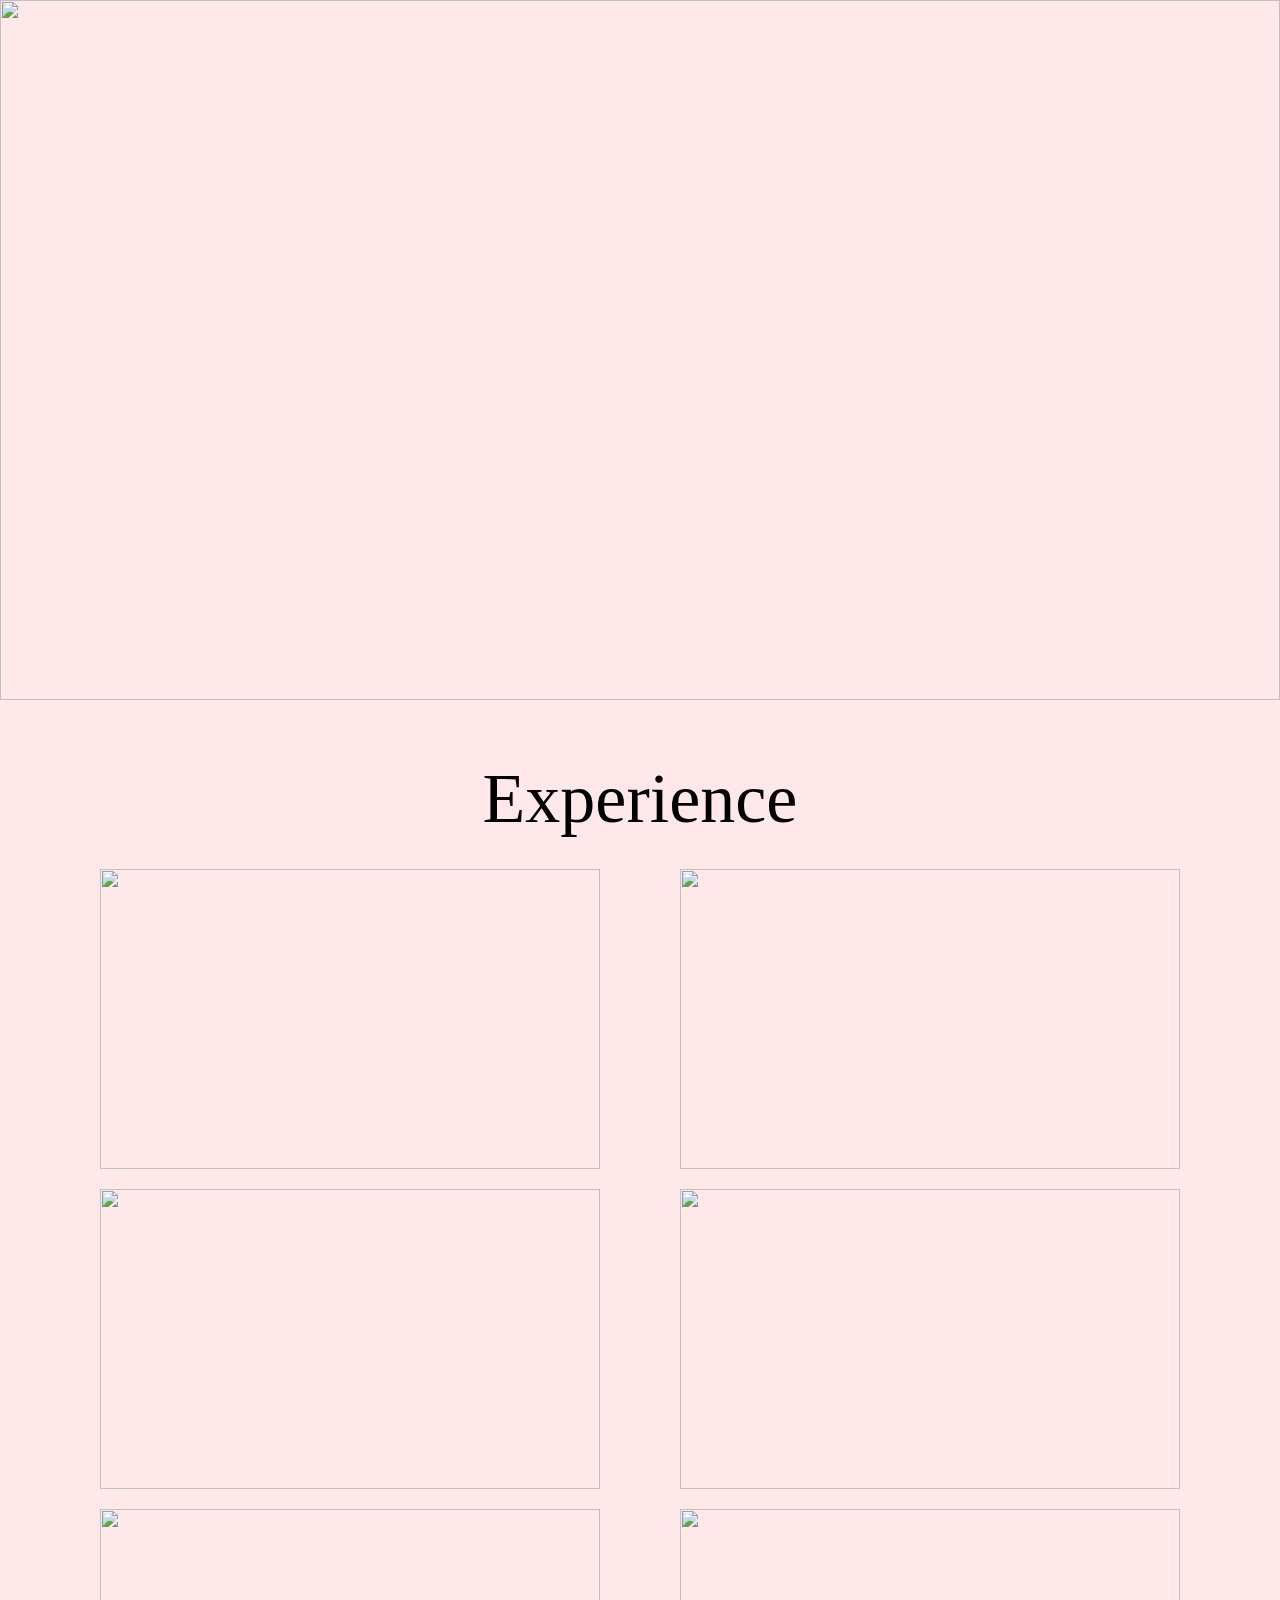
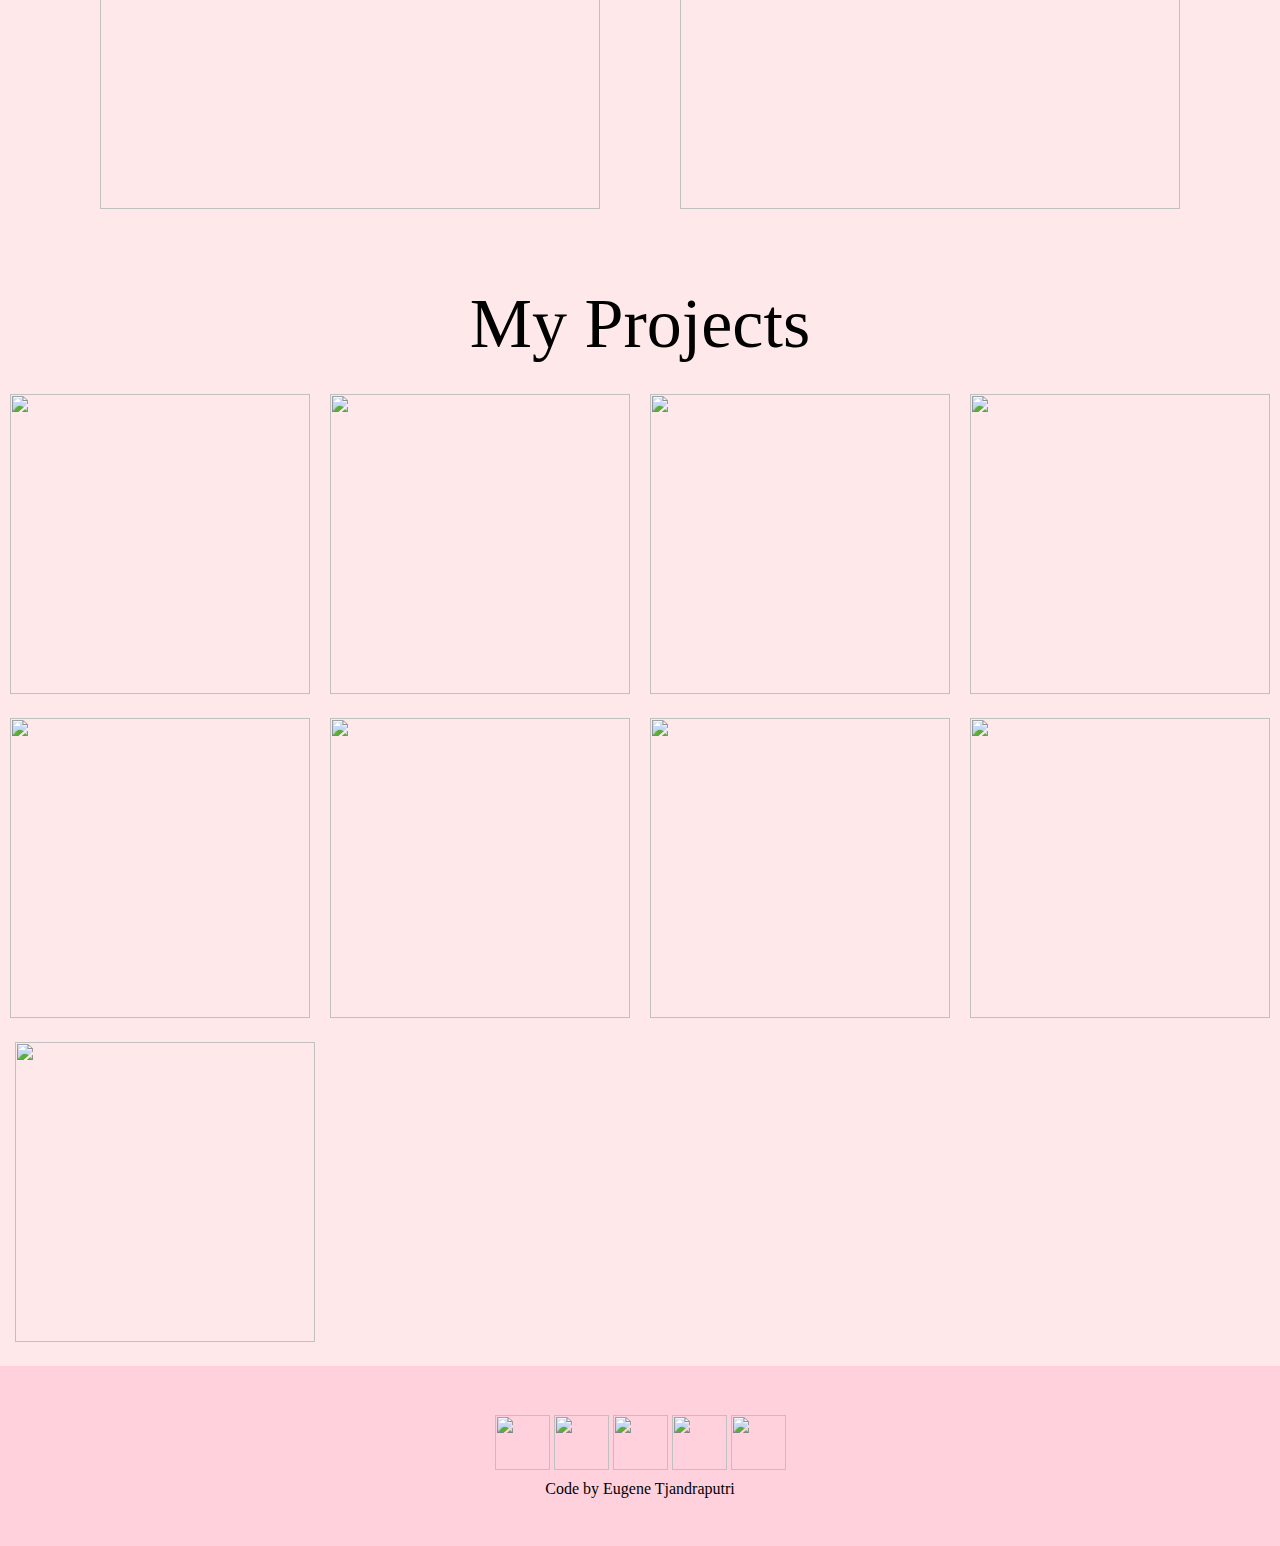
==== home.html @ cbfa0798 "Add files via upload" ====
<!DOCTYPE html>
<html lang="en">
<head>
    <meta charset="UTF-8">
    <meta name="viewport" content="width=device-width, initial-scale=1.0">
    <title>Eugene Tjandraputri</title>
    <link rel="stylesheet" type="text/css" media="screen" href="styleHome.css">
</head>
<body>

    <div class="pictofMe">
        <img src="../Website/asset/pictOfMe1.jpg">
    </div>

    <div class="experience">
        <div class="title">Experience</div>
            <div class="experienceContent">
                <img class="paskibImg" src="../Website/asset/experience/1.jpg">
                <img class="osisImg" src="../Website/asset/experience/2.jpg">
            </div>
            <div class="experienceContent">
                <img class="provokeImg" src="../Website/asset/experience/3.jpg">
                <img class="tulusImg" src="../Website/asset/experience/5.jpg">
            </div>
            <div class="experienceContent">
                <img class="budcampImg" src="../Website/asset/experience/6.jpg">
                <img class="kmbdImg" src="../Website/asset/experience/4.jpg">
            </div>
        </div>

    <div class="project">
        <div class="title">My Projects</div>
        <div class="kumpulanProject">
            <a href="https://binusianorg-my.sharepoint.com/personal/eugene_tjandraputri_binus_ac_id/_layouts/15/guestaccess.aspx?folderid=0a08e7cdf393b46c796cbf79b674bde4e&authkey=AaShOrHpx7JFiVFTou8UNII&e=w63iUF">
                <img src="../Website/asset/project1.jpg"></a>
            <a href="https://binusianorg-my.sharepoint.com/personal/eugene_tjandraputri_binus_ac_id/_layouts/15/guestaccess.aspx?folderid=037679509854a4def875e54e26614843f&authkey=AWs3gqlq--HY5olhOFAxiKk&e=cFZdHG">
                <img src="../Website/asset/project2.jpg"></a>
            <a href="https://binusianorg-my.sharepoint.com/personal/eugene_tjandraputri_binus_ac_id/_layouts/15/guestaccess.aspx?folderid=03d0ecf32e53c4af98efaa9cacbfdf7fb&authkey=ASsKXxIOf4gy0ArY6H0Y-q4&e=kunXn4">
                <img src="../Website/asset/project3.jpg"></a>
            <a href="https://binusianorg-my.sharepoint.com/personal/eugene_tjandraputri_binus_ac_id/_layouts/15/guestaccess.aspx?docid=078e575b595874246a52f36eb2711c064&authkey=AYNdusK5Q2Ufonyq9pcyDgY&e=am1hpo">
                <img src="../Website/asset/project4.jpg"></a>
        </div>
        <div class="kumpulanProject">
            <a href="https://binusianorg-my.sharepoint.com/personal/eugene_tjandraputri_binus_ac_id/_layouts/15/guestaccess.aspx?folderid=03d070c02ac074ca083b149defe26c52d&authkey=AciiSYdDhyEmVDk4nqhejzA&e=VVocRh">
                <img src="../Website/asset/project5.jpg"></a>
            <a href="https://binusianorg-my.sharepoint.com/personal/eugene_tjandraputri_binus_ac_id/_layouts/15/guestaccess.aspx?folderid=0186c57f361aa4624b09f59bf0d9a1fb1&authkey=AWr2vQPvfyr5-J30D0M-ujM&e=oDepFc">
                <img src="../Website/asset/project6.jpg"></a>
            <a href="https://binusianorg-my.sharepoint.com/personal/eugene_tjandraputri_binus_ac_id/_layouts/15/guestaccess.aspx?folderid=02e53be4d60d2464d945afa48ea5f6348&authkey=Ab8XrXjiD5BsCeX7ayAg_sM&e=nhNCPf">
                <img src="../Website/asset/project7.jpg"></a>
            <a href="#">
                <img src="../Website/asset/project8.jpg"></a>
        </div>
        <div class="kumpulanProject1">
            <a href="#">
                <img src="../Website/asset/project9.jpg"></a>
        </div>
    </div>

    <div class="kosong">
        <span></span> <span></span>
        <span></span> <span></span>
        <span></span> <span></span>
        <span></span> <span></span>
    </div>

    <div class="footer">
        <div class="sosmed">
            <a href="https://twitter.com/eugenetjandra">
                <img src="../Website/asset/twitter.png"></a>
            <a href="#">
                <img src="../Website/asset/facebook.png"></a>
            <a href="https://instagram.com/eugenetjandra">
                <img src="../Website/asset/instagram.png"></a>
            <a href="https://github.com/eugenetjandra">
                <img src="../Website/asset/github.png"></a>
            <a href="https://www.linkedin.com/in/eugene-tjandraputri-1a04101b8/">
                <img src="../Website/asset/linkedin.png"></a>
        </div>
        <div class="madeBy">Code by Eugene Tjandraputri</div>
    </div>
</body>
</html>
---- styleHome.css ----
body {
    margin: 0;
    padding: 0;
    background-color: rgb(254, 232, 234);
}

@font-face {
    font-family: 'CreamPeach';
    src: url(../Website/asset/CreamPeach.ttf);
    font-weight: normal;
    font-style: normal;
}

@font-face {
    font-family: 'FifthGrader';
    src: url(../Website/asset/Fifth-Grader.ttf);
    font-weight: normal;
    font-style: normal;
}

.pictofMe img {
    width: 100%;
    height: 700px;
}

.experience {
    padding-top: 45px;
    padding-bottom: 45px;
}

.experienceContent {
    display: flex;
    justify-content: space-between;
    padding-left: 100px;
    padding-bottom: 20px;
    padding-right: 100px;
}

.paskibImg {
    width: 500px;
    height: 300px;
}

.paskibImg:hover {
    content: url(../Website/asset/experience/1.hover.jpg);
}

.osisImg {
    width: 500px;
    height: 300px;
}

.osisImg:hover {
    content: url(../Website/asset/experience/2.hover.jpg);
}

.provokeImg {
    width: 500px;
    height: 300px;
}

.provokeImg:hover {
    content: url(../Website/asset/experience/3.hover.jpg);
}

.tulusImg {
    width: 500px;
    height: 300px;
}

.tulusImg:hover {
    content: url(../Website/asset/experience/5.hover.jpg);
}

.budcampImg {
    width: 500px;
    height: 300px;
}

.budcampImg:hover {
    content: url(../Website/asset/experience/6.hover.jpg);
}

.kmbdImg {
    width: 500px;
    height: 300px;
}

.kmbdImg:hover {
    content: url(../Website/asset/experience/4.hover.jpg);
}

.greeting {
    font-family: FifthGrader;
    font-size: 80px;
    color:  rgb(255, 138, 154);
}

.content {
    font-family: 'Times New Roman', Times, serif;
    font-size: 15px;
    color:black;
    text-align: justify;
}

.title {
    font-family: FifthGrader;
    font-size: 70px;
    display: flex;
    justify-content: center;
    align-items: center;
    padding-top: 10px;
    padding-bottom: 30px;
}

.kumpulanProject {
    display: flex;
    justify-content: space-around;
    align-items: center;
    padding-bottom: 20px;
}

.kumpulanProject img {
    width: 300px;
    height: 300px;
}

.kumpulanProject img:hover {
    color: rgb(254, 232, 234);
    opacity: 80%;
}

.kumpulanProject1 {
    display: flex;
    justify-content: left;
    align-items: center;
    padding-bottom: 20px;
    padding-left: 15px;
}

.kumpulanProject1 img {
    width: 300px;
    height: 300px;
}

.kumpulanProject1 img:hover {
    color: rgb(254, 232, 234);
    opacity: 80%;
}

.footer {
    width: 100%;
    height: 180px;
    font: 10px;
    display: flex;
    justify-content: center;
    align-items: center;
    flex-direction: column;
    background-color: rgb(255, 209, 220);
}

.sosmed a img {
    width: 55px;
    height: 55px;
    padding-bottom: 10px;
}

.sosmed a:hover {
    color: white;
    opacity: 80%;
}
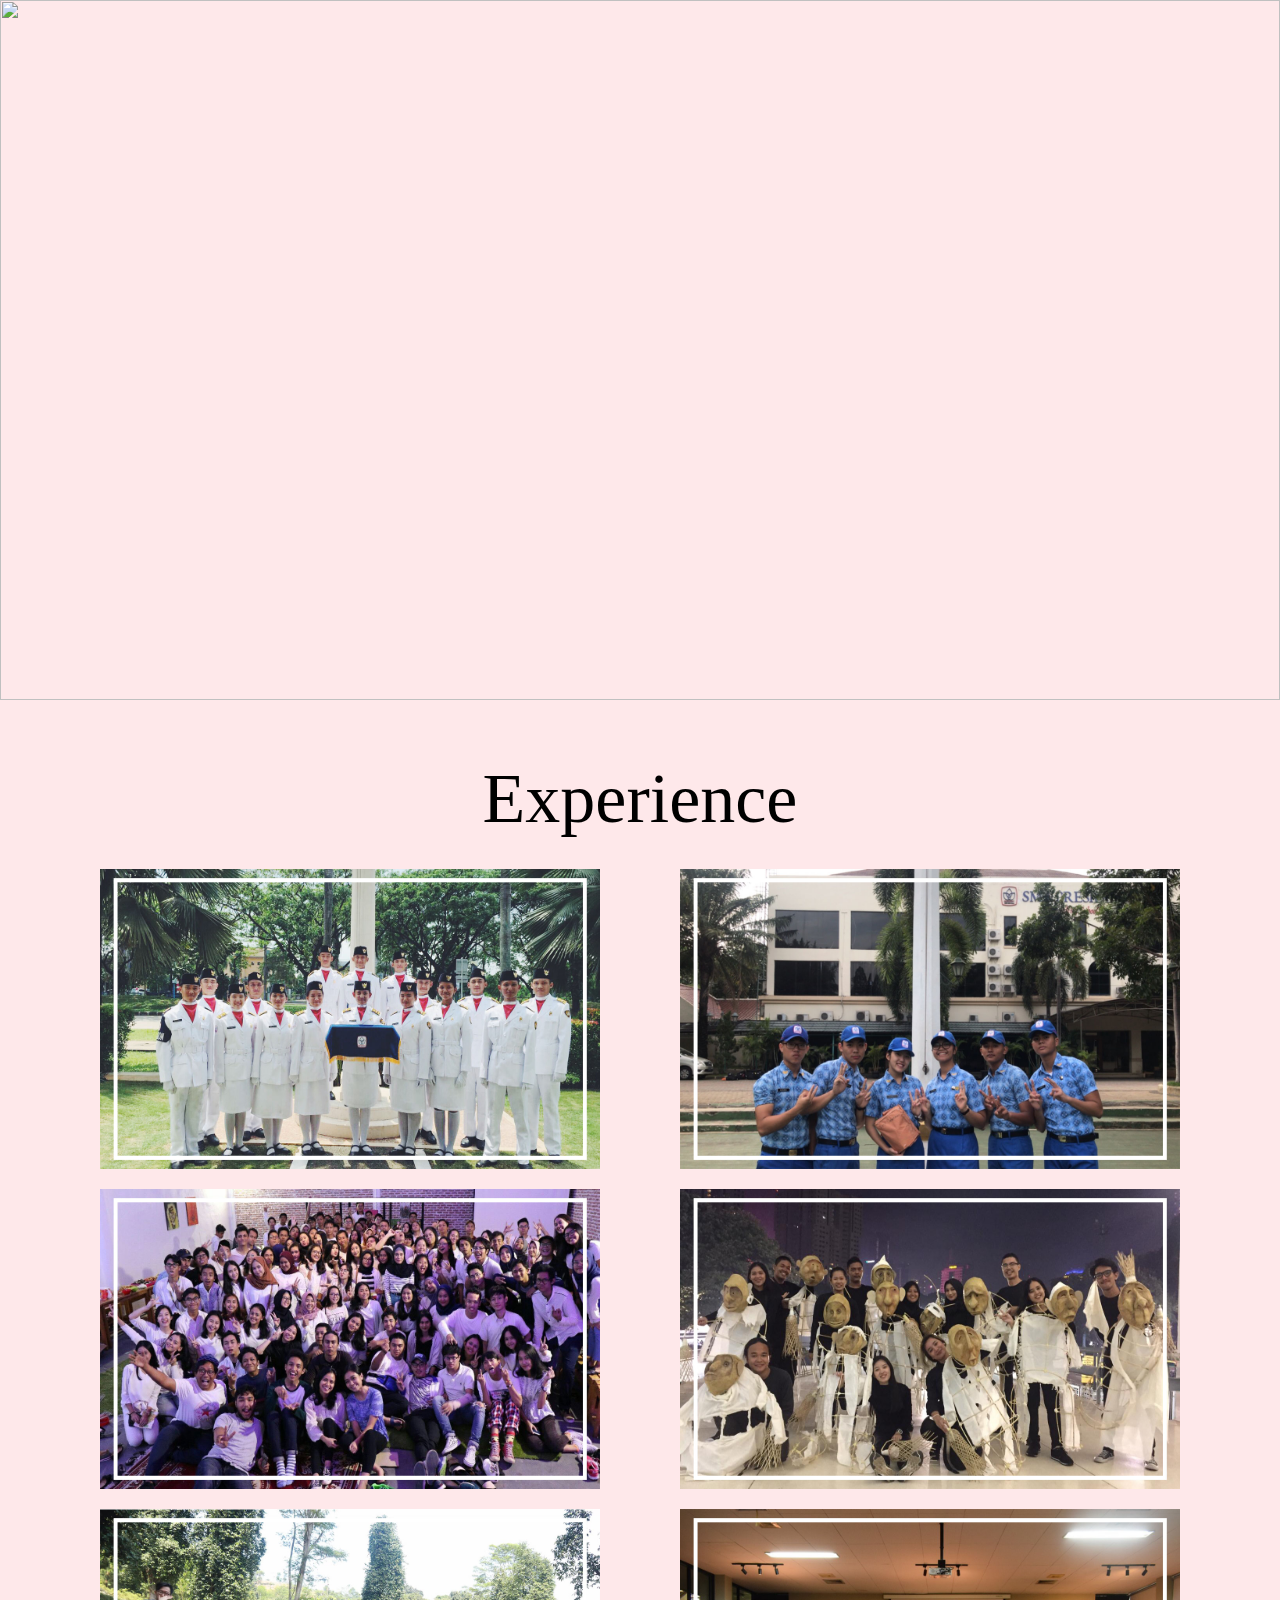
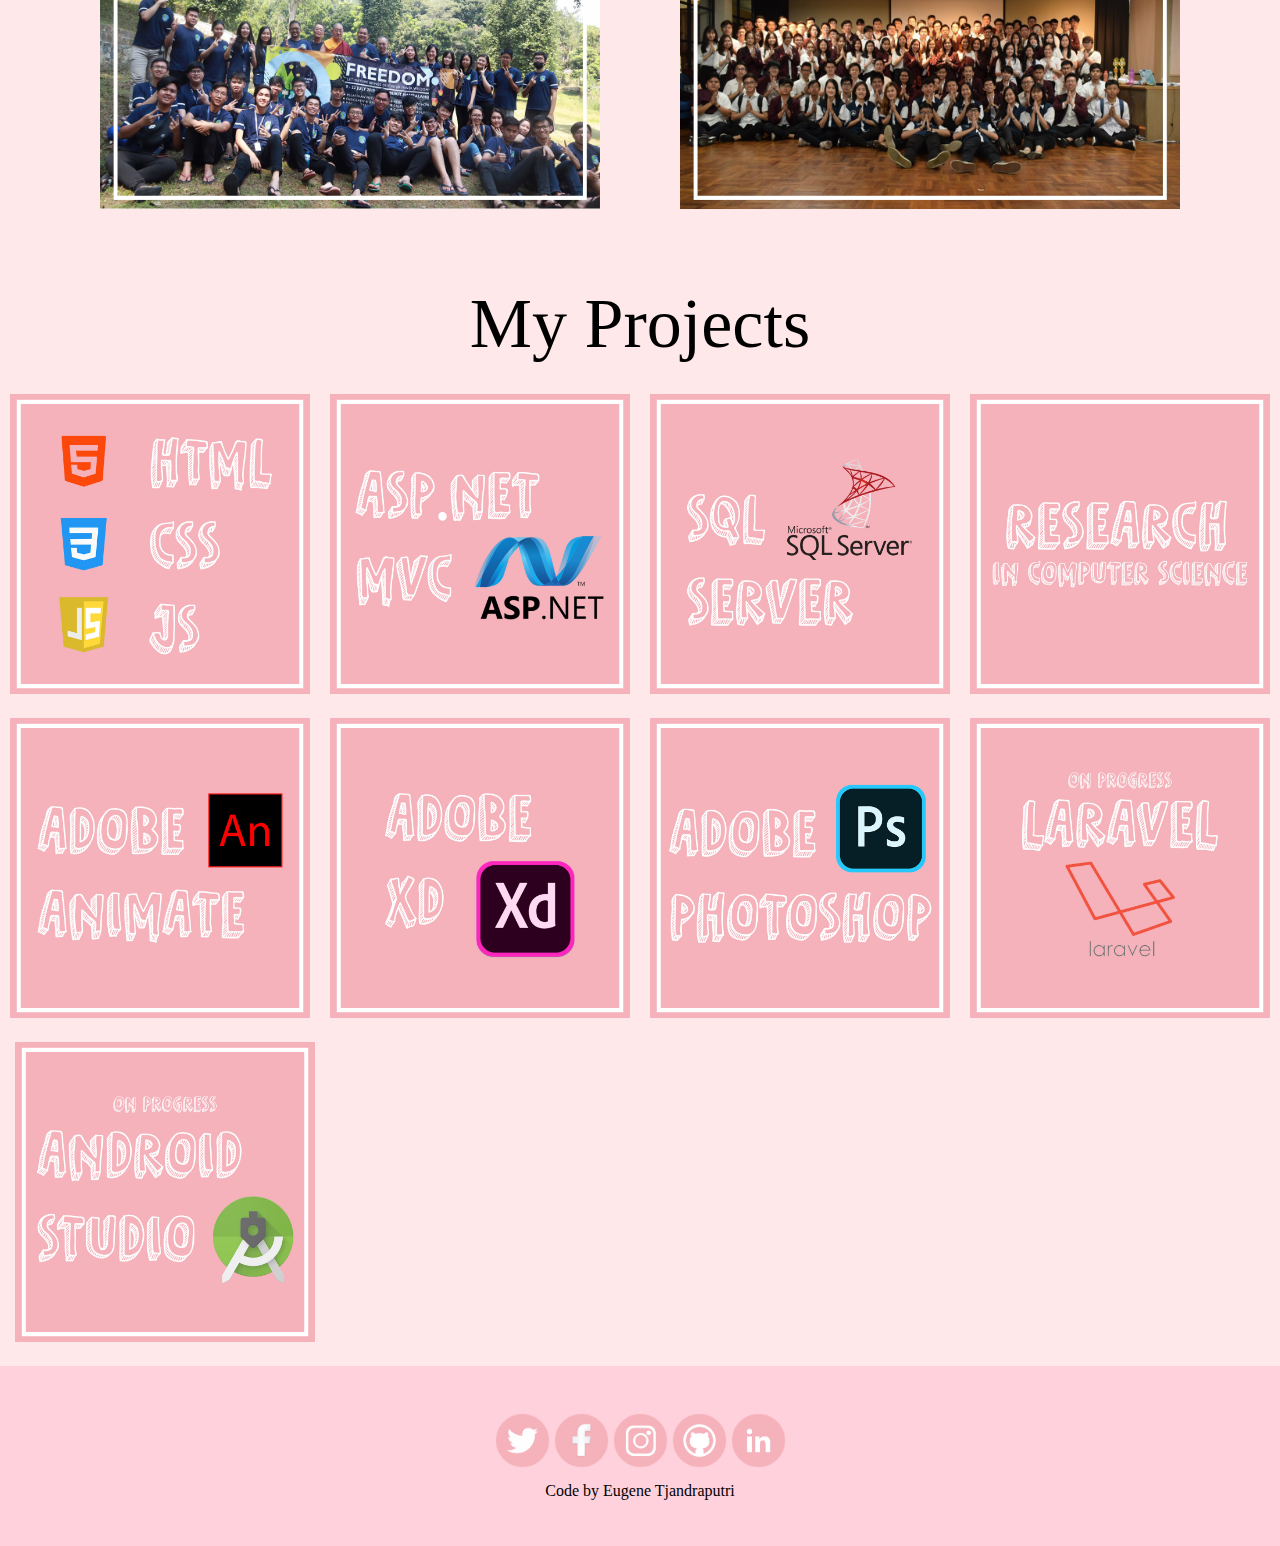
==== commit 23c3dbb9: "Update and rename index.html to home.html" ====
--- a/home.html
+++ b/home.html
@@ -15,16 +15,16 @@
     <div class="experience">
         <div class="title">Experience</div>
             <div class="experienceContent">
-                <img class="paskibImg" src="../Website/asset/experience/1.jpg">
-                <img class="osisImg" src="../Website/asset/experience/2.jpg">
+                <img class="paskibImg" src="asset/experience/1.jpg">
+                <img class="osisImg" src="asset/experience/2.jpg">
             </div>
             <div class="experienceContent">
-                <img class="provokeImg" src="../Website/asset/experience/3.jpg">
-                <img class="tulusImg" src="../Website/asset/experience/5.jpg">
+                <img class="provokeImg" src="asset/experience/3.jpg">
+                <img class="tulusImg" src="asset/experience/5.jpg">
             </div>
             <div class="experienceContent">
-                <img class="budcampImg" src="../Website/asset/experience/6.jpg">
-                <img class="kmbdImg" src="../Website/asset/experience/4.jpg">
+                <img class="budcampImg" src="asset/experience/6.jpg">
+                <img class="kmbdImg" src="asset/experience/4.jpg">
             </div>
         </div>
 
@@ -32,27 +32,27 @@
         <div class="title">My Projects</div>
         <div class="kumpulanProject">
             <a href="https://binusianorg-my.sharepoint.com/personal/eugene_tjandraputri_binus_ac_id/_layouts/15/guestaccess.aspx?folderid=0a08e7cdf393b46c796cbf79b674bde4e&authkey=AaShOrHpx7JFiVFTou8UNII&e=w63iUF">
-                <img src="../Website/asset/project1.jpg"></a>
+                <img src="asset/project1.jpg"></a>
             <a href="https://binusianorg-my.sharepoint.com/personal/eugene_tjandraputri_binus_ac_id/_layouts/15/guestaccess.aspx?folderid=037679509854a4def875e54e26614843f&authkey=AWs3gqlq--HY5olhOFAxiKk&e=cFZdHG">
-                <img src="../Website/asset/project2.jpg"></a>
+                <img src="asset/project2.jpg"></a>
             <a href="https://binusianorg-my.sharepoint.com/personal/eugene_tjandraputri_binus_ac_id/_layouts/15/guestaccess.aspx?folderid=03d0ecf32e53c4af98efaa9cacbfdf7fb&authkey=ASsKXxIOf4gy0ArY6H0Y-q4&e=kunXn4">
-                <img src="../Website/asset/project3.jpg"></a>
+                <img src="asset/project3.jpg"></a>
             <a href="https://binusianorg-my.sharepoint.com/personal/eugene_tjandraputri_binus_ac_id/_layouts/15/guestaccess.aspx?docid=078e575b595874246a52f36eb2711c064&authkey=AYNdusK5Q2Ufonyq9pcyDgY&e=am1hpo">
-                <img src="../Website/asset/project4.jpg"></a>
+                <img src="asset/project4.jpg"></a>
         </div>
         <div class="kumpulanProject">
             <a href="https://binusianorg-my.sharepoint.com/personal/eugene_tjandraputri_binus_ac_id/_layouts/15/guestaccess.aspx?folderid=03d070c02ac074ca083b149defe26c52d&authkey=AciiSYdDhyEmVDk4nqhejzA&e=VVocRh">
-                <img src="../Website/asset/project5.jpg"></a>
+                <img src="asset/project5.jpg"></a>
             <a href="https://binusianorg-my.sharepoint.com/personal/eugene_tjandraputri_binus_ac_id/_layouts/15/guestaccess.aspx?folderid=0186c57f361aa4624b09f59bf0d9a1fb1&authkey=AWr2vQPvfyr5-J30D0M-ujM&e=oDepFc">
-                <img src="../Website/asset/project6.jpg"></a>
+                <img src="asset/project6.jpg"></a>
             <a href="https://binusianorg-my.sharepoint.com/personal/eugene_tjandraputri_binus_ac_id/_layouts/15/guestaccess.aspx?folderid=02e53be4d60d2464d945afa48ea5f6348&authkey=Ab8XrXjiD5BsCeX7ayAg_sM&e=nhNCPf">
-                <img src="../Website/asset/project7.jpg"></a>
+                <img src="asset/project7.jpg"></a>
             <a href="#">
-                <img src="../Website/asset/project8.jpg"></a>
+                <img src="asset/project8.jpg"></a>
         </div>
         <div class="kumpulanProject1">
             <a href="#">
-                <img src="../Website/asset/project9.jpg"></a>
+                <img src="asset/project9.jpg"></a>
         </div>
     </div>
 
@@ -66,17 +66,17 @@
     <div class="footer">
         <div class="sosmed">
             <a href="https://twitter.com/eugenetjandra">
-                <img src="../Website/asset/twitter.png"></a>
+                <img src="asset/twitter.png"></a>
             <a href="#">
-                <img src="../Website/asset/facebook.png"></a>
+                <img src="asset/facebook.png"></a>
             <a href="https://instagram.com/eugenetjandra">
-                <img src="../Website/asset/instagram.png"></a>
+                <img src="asset/instagram.png"></a>
             <a href="https://github.com/eugenetjandra">
-                <img src="../Website/asset/github.png"></a>
+                <img src="asset/github.png"></a>
             <a href="https://www.linkedin.com/in/eugene-tjandraputri-1a04101b8/">
-                <img src="../Website/asset/linkedin.png"></a>
+                <img src="asset/linkedin.png"></a>
         </div>
         <div class="madeBy">Code by Eugene Tjandraputri</div>
     </div>
 </body>
-</html>+</html>
